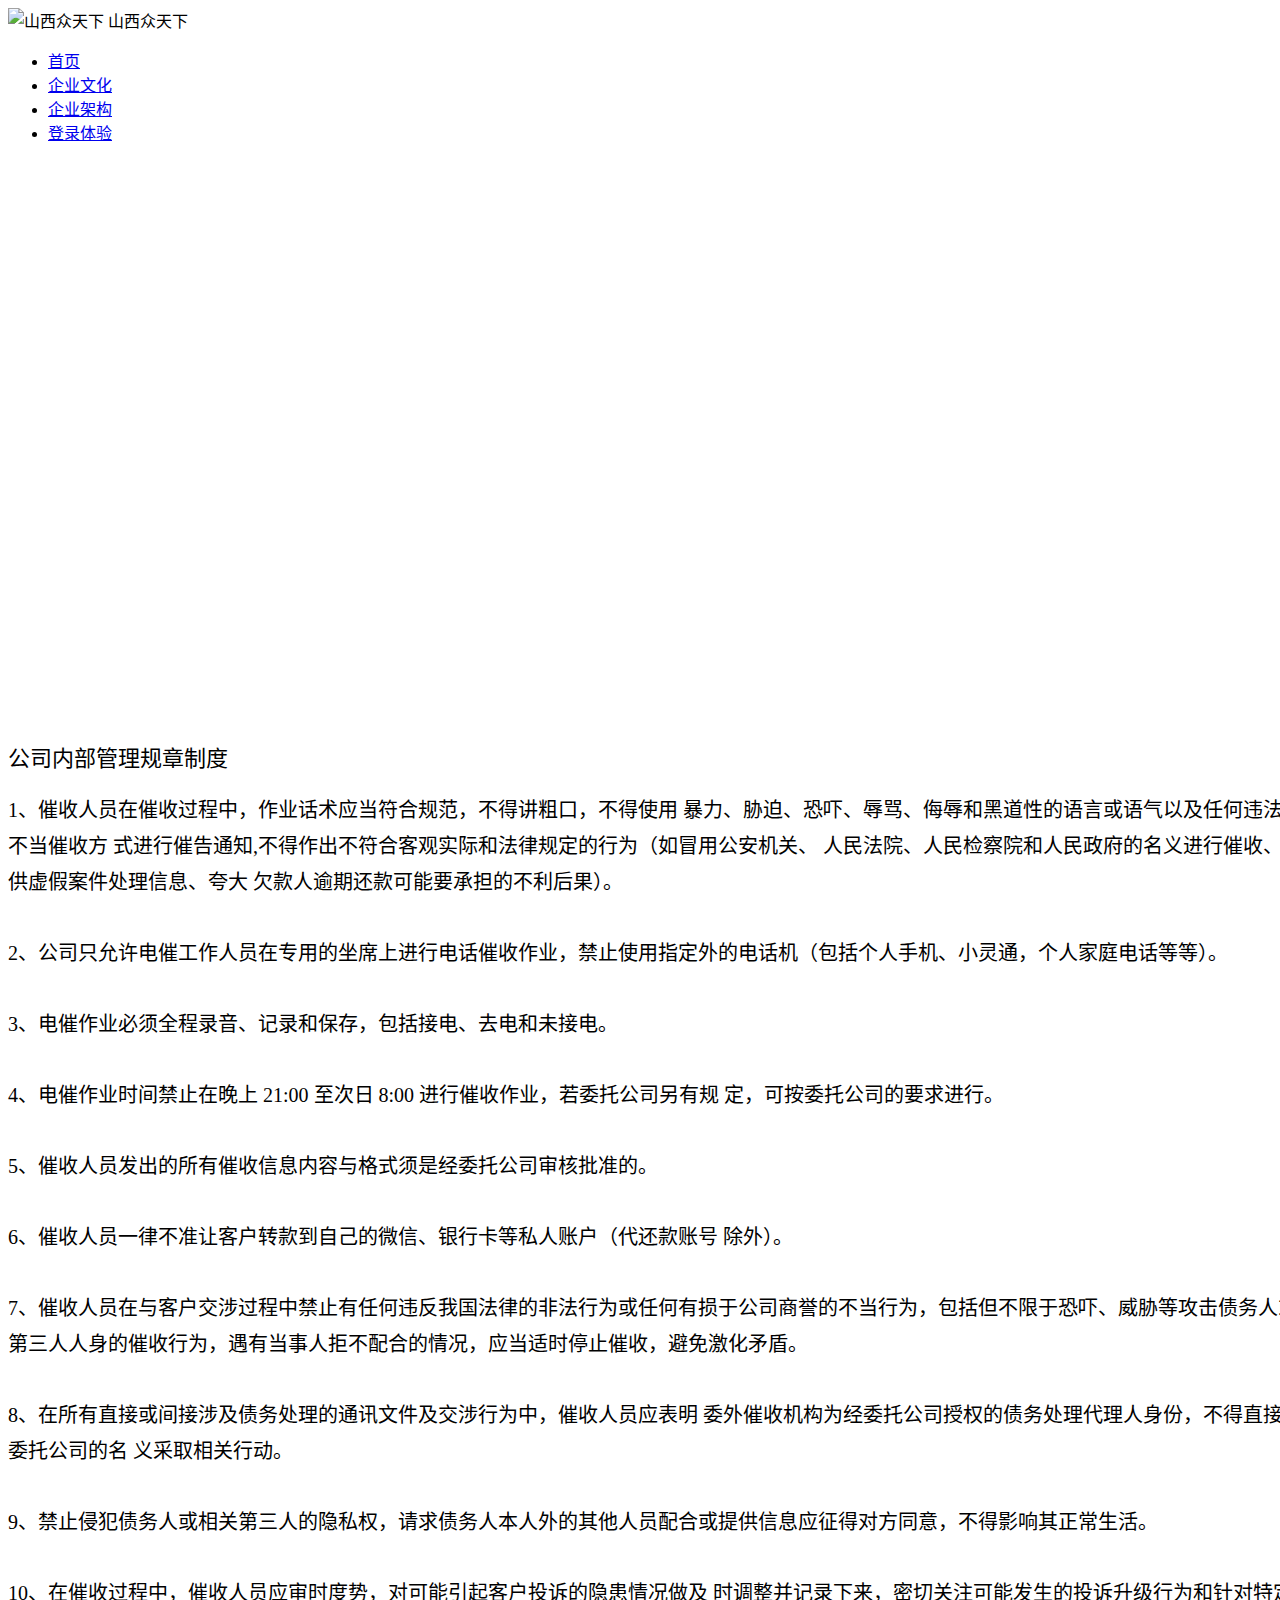
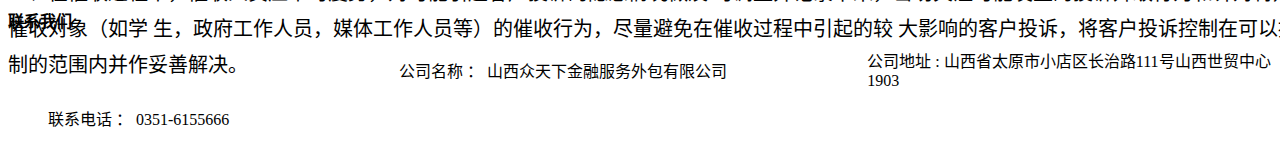
==== case1.html @ 9120627b "初始化" ====
<!DOCTYPE html>
<html lang="zh-CN">
<head>
    <meta charset="utf-8">
    <meta http-equiv="X-UA-Compatible" content="IE=edge,chrome=1">
    <title>山西众天下</title>
    <meta name="keywords" content="山西众天下" />
    <meta name="description" content="" />
    <meta name="baidu-site-verification" content="0unIk50XSj" />
    <meta name="360-site-verification" content="39ae2af0263212a18fe299e4f0beedf8" />
    <link rel="stylesheet" type="text/css" href="css/base.css" />
    <link rel="stylesheet" type="text/css" href="css/index.css" />
    <script src="js/jquery-1.8.3.min.js?9.2"></script>
    <style>
        header {
            color: white;
            width: 100%;
            height: 580px;
            position: relative;
            background-image: url("image/banner1.jpg");
            background-size: cover;
        }
        .info{
            height: 800px;
            font-size: 20px;
            line-height: 36px;
            width: 1300px;
            margin: 10px auto;
            text-align: center;
        }
        .info p{
            padding-bottom: 15px;
        }
        .location{
            width: auto;
            font-size: 22px;
        }
    </style>
</head>
<body>

<!-- 公共头部包含 -->
<div class="navbar">
  <div class="nav clearfix">
    <img src="image/logo.jpg" alt="山西众天下" width="70px" class="logo" id="logo"> 
    <span class="logo_name">山西众天下</span>
    <nav>
        <ul>

            <li><a href="index.html" class="dh">首页</a></li>
            <li><a href="index.html" class="dh">企业文化</a></li>
            <li><a href="#app-down" class="dh active">企业架构</a></li>
            <li><a href="http://ztxjr.com" class="login">登录体验</a></li>
        </ul>
    </nav>
  </div>
</div>

<script type="text/javascript">
    $(function(){
        $('.translate-en a').last().css('border','none');
        $('.translate li').hover(function(){
                $(this).find('.translate-en').stop().slideDown();
            },function(){
                $(this).find('.translate-en').stop().slideUp();
            }
        );
    });
</script>

<!-- 首页banner -->
<!--头部-->
<header>
  <div class="header-box">
    <div class="top-content">
      <div class="text">
        <p class="title">合规合法，效率至上的服务平台</p>
        <p class="small-title">坚持"诚实守信"的原则 为广大客户提供优质的服务</p>
      </div>
    </div>
  </div>
</header>

<!--全局功能点标题-->
<div class="div" id="cases">
  <div class="location">
    <img src="image/line.png" class="line-left" alt=""><span>公司内部管理规章制度</span><img src="image/line.png" class="line-right" alt="">
  </div>
  <div class="info">
    <p style="text-align: -webkit-left">1、催收人员在催收过程中，作业话术应当符合规范，不得讲粗口，不得使用 暴力、胁迫、恐吓、辱骂、侮辱和黑道性的语言或语气以及任何违法的不当催收方 式进行催告通知,不得作出不符合客观实际和法律规定的行为（如冒用公安机关、 人民法院、人民检察院和人民政府的名义进行催收、提供虚假案件处理信息、夸大 欠款人逾期还款可能要承担的不利后果）。</p>
    <p style="text-align: -webkit-left">2、公司只允许电催工作人员在专用的坐席上进行电话催收作业，禁止使用指定外的电话机（包括个人手机、小灵通，个人家庭电话等等）。</p>
    <p style="text-align: -webkit-left">3、电催作业必须全程录音、记录和保存，包括接电、去电和未接电。</p>
    <p style="text-align: -webkit-left">4、电催作业时间禁止在晚上 21:00 至次日 8:00 进行催收作业，若委托公司另有规 定，可按委托公司的要求进行。</p>
    <p style="text-align: -webkit-left">5、催收人员发出的所有催收信息内容与格式须是经委托公司审核批准的。</p>
    <p style="text-align: -webkit-left">6、催收人员一律不准让客户转款到自己的微信、银行卡等私人账户（代还款账号 除外）。</p>
    <p style="text-align: -webkit-left">7、催收人员在与客户交涉过程中禁止有任何违反我国法律的非法行为或任何有损于公司商誉的不当行为，包括但不限于恐吓、威胁等攻击债务人或第三人人身的催收行为，遇有当事人拒不配合的情况，应当适时停止催收，避免激化矛盾。</p>
    <p style="text-align: -webkit-left">8、在所有直接或间接涉及债务处理的通讯文件及交涉行为中，催收人员应表明 委外催收机构为经委托公司授权的债务处理代理人身份，不得直接以委托公司的名 义采取相关行动。</p>
    <p style="text-align: -webkit-left">9、禁止侵犯债务人或相关第三人的隐私权，请求债务人本人外的其他人员配合或提供信息应征得对方同意，不得影响其正常生活。</p>
    <p style="text-align: -webkit-left">10、在催收过程中，催收人员应审时度势，对可能引起客户投诉的隐患情况做及 时调整并记录下来，密切关注可能发生的投诉升级行为和针对特定催收对象（如学 生，政府工作人员，媒体工作人员等）的催收行为，尽量避免在催收过程中引起的较 大影响的客户投诉，将客户投诉控制在可以控制的范围内并作妥善解决。</p>
  </div>
</div>

<!--第三部分footer-->
<div class="footer">
  <div class="footer-content">
    <div class="information">
      <div class="footer-center clearfix">
        <dl>
          <dt style="font-weight: 700">联系我们</dt>
          <dd>
            <p style="float: left; line-height: 3em;margin-right: 170px;"><br/>联系电话 ： 0351-6155666
            </p>
            <p style="float: left; line-height: 3em;margin-right: 70px;">公司名称 ： 山西众天下金融服务外包有限公司
            </p>
            <p style="float: left; line-height: 3em;margin-right: 70px;"><br/></p>
          </dd>
        </dl>
      </div>
    </div>
    <div class="qykj">
      <p>公司地址 : 山西省太原市小店区长治路111号山西世贸中心1903</p>
    </div>
  </div>
</div>
</div>
<!-- 此处为统计代码 -->
<script>
    var _hmt = _hmt || [];
    (function() {
        var hm = document.createElement("script");
        hm.src = "https://hm.baidu.com/hm.js?b96f85b577cfe7b7263302c8d03466f3";
        var s = document.getElementsByTagName("script")[0];
        s.parentNode.insertBefore(hm, s);
    })();
</script>

<!--底部JS加载区域-->
<script type="text/javascript" src="js/common.js?9.2"></script>
<script type="text/javascript" src="js/message.js?9.2"></script>
<script type="text/javascript" src="js/rem.js?9.2"></script>
<script type="text/javascript" src="js/index.js?9.2"></script>
<script src="js/case.js"></script>
<script src="js/mobile.js?9.2"></script>
</body>
</html>
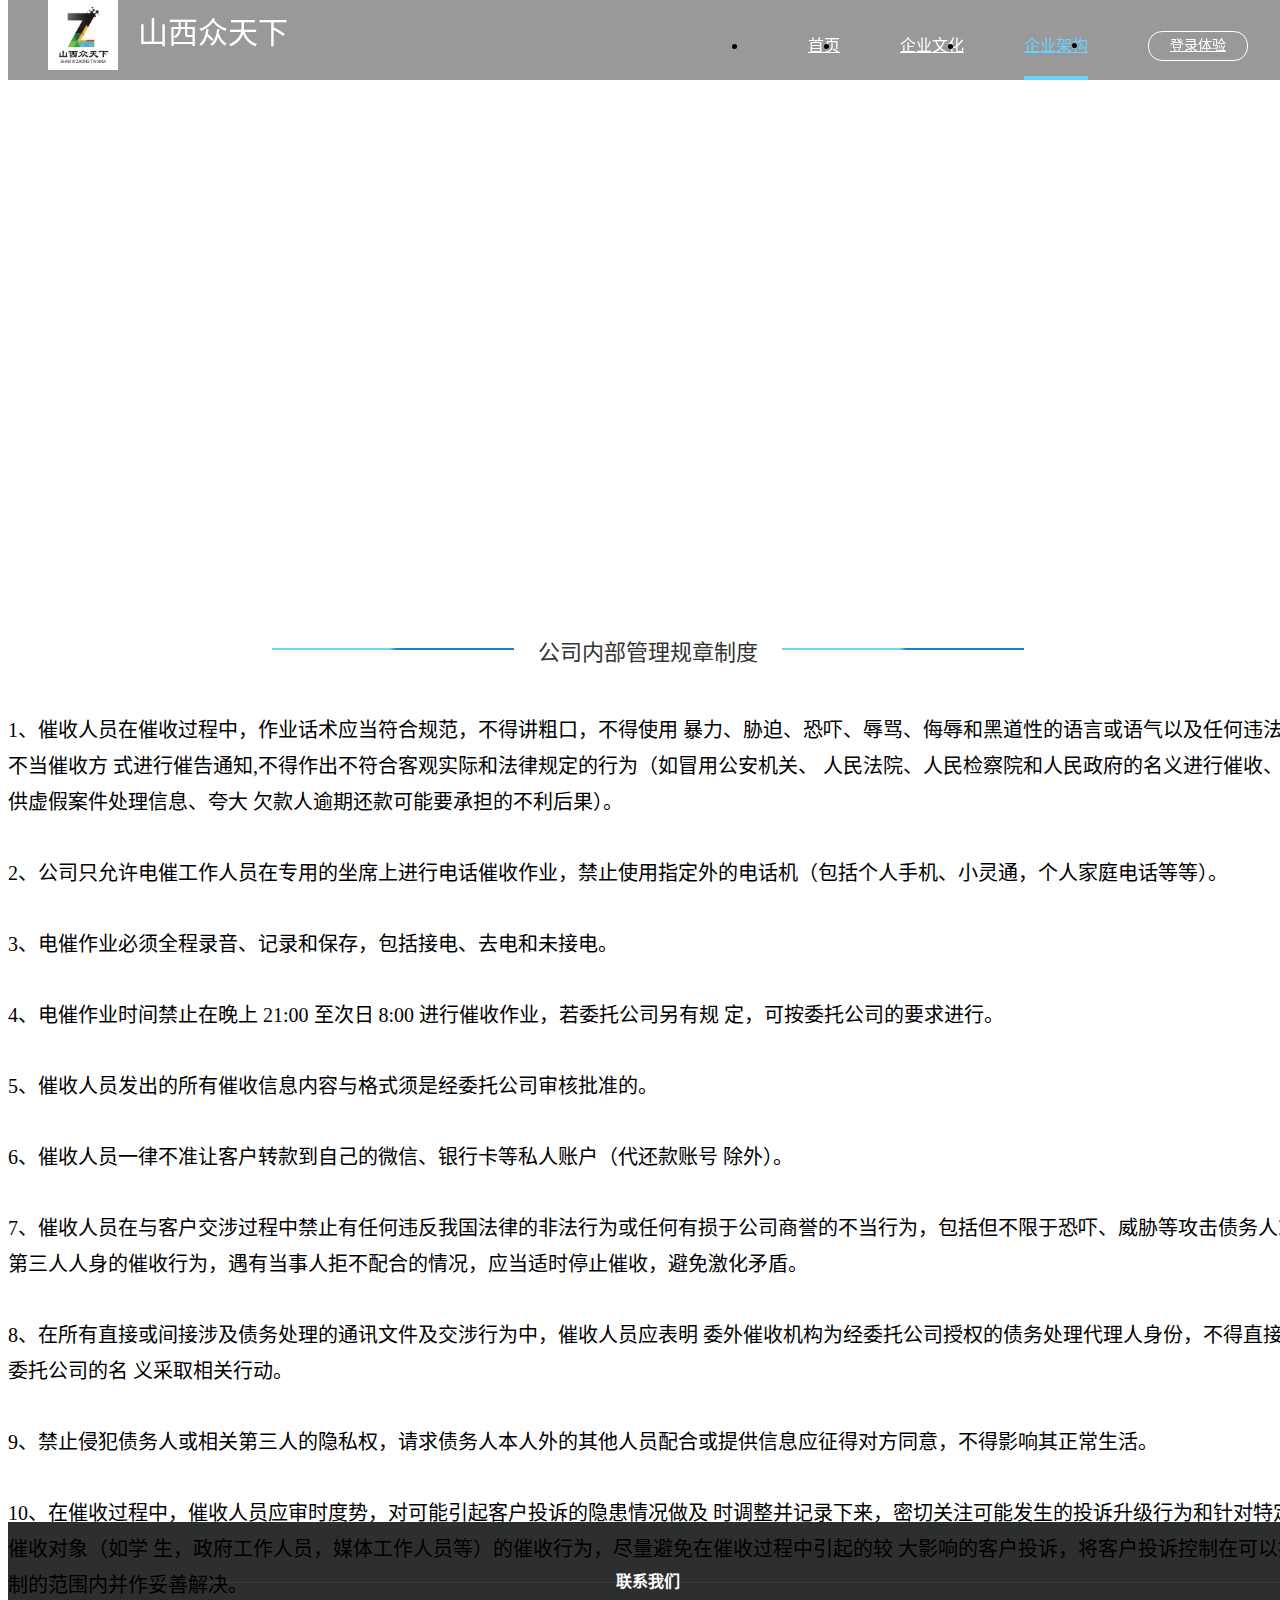
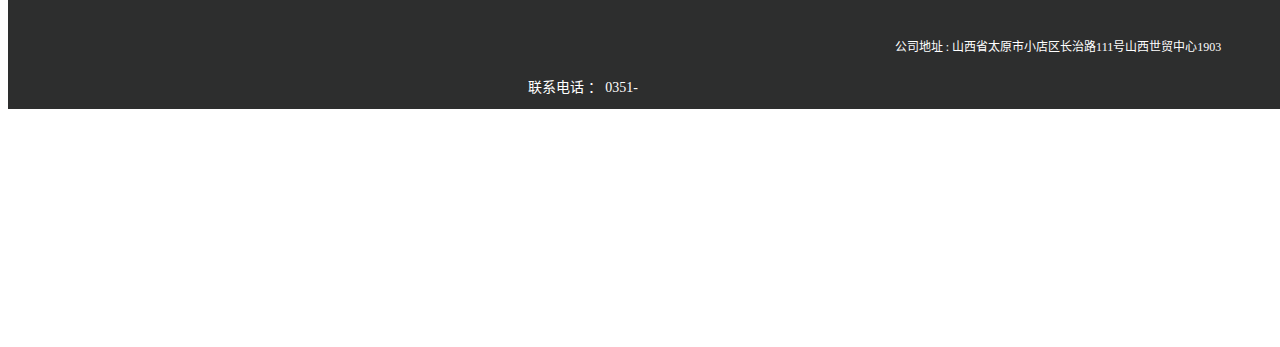
==== commit 140b33c1: "页面优化" ====
--- a/case1.html
+++ b/case1.html
@@ -35,6 +35,26 @@
         .location{
             width: auto;
             font-size: 22px;
+        }
+        .info ul{
+            width: 100%
+        }
+        .info ul li{
+            width: 30%;
+            margin-right: 10px;
+            margin-bottom: 20px;
+            height: 150px;
+            float: left;
+            border-bottom: 1px solid #efefef;
+            box-shadow:  1px 1px 20px 0px #efefef;
+
+        }
+        .clear{
+            clear: both;
+        }
+        .info ul li img{
+            width: 100%;
+            /*height: 100%*/
         }
     </style>
 </head>
--- a/css/index.css
+++ b/css/index.css
@@ -0,0 +1,653 @@
+html, body {
+    width: 100%;
+    height: 100%; }
+
+body {
+    background-size: 100% 100%;
+    background-attachment: fixed; }
+.logo_name{
+    font-size: 30px;
+    color: #fff;
+    display: inline-block;
+    line-height: 65px;
+    margin-left: 20px
+}
+.navbar {
+    width: 100%;
+    position: fixed;
+    top: 0;
+    background-color: rgba(0,0,0,.4);
+
+    z-index: 9999; }
+.navbar .nav {
+    width: 1200px;
+    margin: 0 auto; }
+.navbar .nav .logo {
+    /*margin-top: 20px;*/
+    /*width: 384px;*/
+    float: left; }
+.navbar .nav nav {
+    float: right; }
+.navbar .nav nav ul {
+    font-size: 16px; }
+.navbar .nav nav ul li {
+    float: left; }
+.navbar .nav nav ul li a {
+    display: inline-block;
+    color:#fff;
+    height: 60px;
+    line-height: 60px;
+    margin-left: 60px; }
+.navbar .nav nav ul .login {
+    border: 1px solid white;
+    width: 98px;
+    text-align: center;
+    margin-top: 15px;
+    border-radius:14px;
+    height: 28px;
+    line-height: 28px;
+    font-size: 14px; }
+.navbar .nav nav ul .login:hover{
+    background-color:#67d3fc;
+    border: 1px solid #67d3fc;
+    color: #fff;
+}
+.navbar .nav nav ul .active {
+    color: #67d3fc;
+    border-bottom: 4px solid #67d3fc; }
+.color-m{
+    font-weight: 700;
+}
+header {
+    color: white;
+    width: 100%;
+    height: 720px;
+    position: relative;
+    background-image: url("../image/banner1.jpg");
+    background-size: cover;
+}
+header .banner {
+    position: absolute;
+    top: 0;
+}
+.header-box{
+    margin: 0 auto;
+}
+header .br1{
+    top:298px;
+    left:54%;
+    opacity: 0.5;
+}
+header .br2{
+    top:303px;
+    left:55%;
+    opacity: 0.5;
+}
+header .br3{
+    top:177px;
+    left:60%;
+    opacity: 0.5;
+}
+header .top-content {
+    width: 1200px;
+    height: 54%;
+    position: absolute;
+    left: 0;
+    right: 0;
+    top: 180px;
+    bottom: 0;
+    margin: auto; }
+.text{
+    margin-top: 50px;
+    /*opacity: 0;*/
+}
+header .top-content .text .title {
+    line-height:65px;
+    font-size: 38px; }
+header .top-content .text .small-title {
+    margin-top: 2.5%;
+    font-size: 30px;
+    line-height: 32px; }
+header .top-content .login-backstage {
+    margin-top: 3.5%;
+    width: 160px;
+    height: 38px;
+    text-align: center;
+    line-height: 38px;
+    color: #67d3fc;
+    font-size: 16px;
+    font-weight: 700;
+    border-radius:20px;
+    border: 1px solid #67d3fc;
+}
+header .top-content .login-backstage:hover{
+    border: 1px solid #67d3fc;
+    background: #67d3fc;
+    color: #fff;
+}
+
+.div {
+    background: white; }
+
+
+.problem {
+    width: 640px;
+    text-align: center;
+    font-size: 36px;
+    color: #333;
+    padding: 26px 64px;
+    margin: 0 auto; }
+.line-left{
+    position: relative;
+    top: -10px;
+    right: 24px;
+}
+.line-right{
+    position: relative;
+    top: -10px;
+    left: 24px;
+}
+.line {
+    width: 60px;
+    height: 4px;
+    margin: 20px auto;
+    background: #08cbb2; }
+
+.pain-point {
+    width: 1200px;
+    margin: 0 auto; }
+.pain-point li {
+    width: 300px;
+    height: 200px;
+    margin-top: 100px;
+    text-align: center;
+    float: left; }
+.pain-point li img {
+    /*height: 64px;*/
+}
+.pain-point li p {
+    margin-top: 50px;
+    color: #333;
+    line-height: 34px;
+    font-size: 18px; }
+
+
+
+.core-value {
+    height: 560px;
+    overflow: hidden;
+    background: url(../image/core-value.png) no-repeat center 100%;
+background-size: cover;
+    margin-top: 40px;
+}
+.core-value .value {
+    width: 426px;
+    text-align: center;
+    font-size: 20px;
+    color: white;
+    margin: 0 auto;
+    margin-top: 100px; }
+.core-value .line {
+    width: 60px;
+    height: 4px;
+    margin: 20px auto;
+    background: white; }
+.core-value .info {
+    color: white;
+    text-align: left;
+    font-size: 18px;
+    line-height: 58px;
+    width: 1168px;
+    margin: 18px auto;
+    text-indent: 30px;
+}
+.core-value .infos {
+    margin-top: 30px;
+    color: white;
+    text-align: center;
+    font-size: 14px;
+    line-height: 26px;
+    width: 750px;
+    margin: 30px auto;
+}
+.core-value ul {
+    width: 1200px;
+    margin: 0 auto;
+    margin-top: 100px; }
+.core-value ul li:nth-child(odd) {
+    margin-left: 22px;
+    width: 180px;
+    background: white;
+    text-align: center;
+    padding-bottom: 36px;
+    float: left; }
+.core-value ul li:nth-child(odd) img {
+    margin-top: 60px; }
+.core-value ul li:nth-child(odd) .dist {
+    width: 36px;
+    height: 36px;
+    text-align: center;
+    line-height: 36px;
+    background: #02caaf;
+    color: white;
+    margin: 0 auto;
+    margin-top: 60px;
+    border-radius: 50%;
+    position: relative;
+    z-index: 3; }
+.core-value ul li:nth-child(odd) .hr {
+    margin-top: -18px;
+    border: 1px solid #f0f0f0;
+    position: relative;
+    z-index: 1; }
+.core-value ul li:nth-child(odd) .gai {
+    width: 46px;
+    height: 36px;
+    margin: 0 auto;
+    background: white;
+    margin-top: -36px;
+    position: relative;
+    z-index: 2; }
+.core-value ul li:nth-child(odd) p {
+    margin-top: 30px;
+    font-size: 16px;
+    color: #02caaf; }
+.core-value ul li:nth-child(1) {
+    margin-left: 0; }
+.core-value ul li:nth-child(even) {
+    margin-left: 22px;
+    width: 180px;
+    background: #02caaf;
+    text-align: center;
+    padding-bottom: 36px;
+    float: left; }
+.core-value ul li:nth-child(even) img {
+    margin-top: 60px; }
+.core-value ul li:nth-child(even) .dist {
+    width: 36px;
+    height: 36px;
+    text-align: center;
+    line-height: 36px;
+    background: #02caaf;
+    color: white;
+    margin: 0 auto;
+    margin-top: 55px;
+    border-radius: 50%;
+    position: relative;
+    z-index: 3;
+    border: 5px solid white; }
+.core-value ul li:nth-child(even) .hr {
+    margin-top: -23px;
+    border: 1px solid #f0f0f0;
+    position: relative;
+    z-index: 1; }
+.core-value ul li:nth-child(even) p {
+    margin-top: 30px;
+    font-size: 16px;
+    color: white; }
+
+#location {
+    position: relative; }
+
+.location {
+    text-align: center;
+    font-size: 36px;
+    color: #333;
+    padding: 26px 64px;
+    margin: 20px auto; }
+.location-content .show{
+    float: left;
+    position: relative;
+    margin-left: -18px;
+}
+.location-content .show .computer{
+    width: 705px;
+    height: 478px;
+    position: absolute;
+    top: -40px;
+    left: 0;
+    background: url(../image/computer.png) no-repeat 100% 100%;
+}
+.pc-box{
+    width: 680px;
+    height: 435px;
+    position: absolute;
+    left: 0px;
+    top: 18px;
+    overflow: hidden;
+}
+.location-content .show .computer img{
+    width: 680px;
+    height: 435px;
+    position: absolute;
+    left: 0px;
+    top: 0px;
+}
+.line {
+    width: 60px;
+    height: 4px;
+    margin: 20px auto;
+    background: #67d3fc; }
+
+.location-content {
+    width: 1200px;
+    margin: 0 auto;
+    margin-top: 100px;
+    padding-bottom: 100px; }
+.location-content .show {
+    float: left;
+    position: relative;
+    margin-left: -18px}
+.location-content .show .computer {
+    width: 705px;
+    height: 478px;
+    position: absolute;
+    top: -40px;
+    left: 0;
+    background: url(../image/computer.png) no-repeat 100% 100%; }
+.location-content .show .computer img {
+    width: 618px;
+    height: 310px;
+    position: absolute;
+    left: 39px;
+    top: 106px; }
+.location-content .show .iphone {
+    position: absolute;
+    top: 50px;
+    left: 466px; }
+.iphone-camera{
+    position:absolute;
+    top: 42px;
+    left: 137px;
+    z-index: 555;
+}
+.location-content .show .iphone .iphone-img {
+    width: 241px;
+    position: absolute;
+    z-index: 333;
+    left: 63px;
+    top: 17px; }
+.location-content .show .iphone .img1 {
+    width: 189px;
+    height: 386px;
+    position: absolute;
+    left: 0px;
+    top: 0px;
+    z-index: 444; }
+.location-content .icon {
+    width: 480px;
+    float: left;
+    padding-top: 24px;
+    margin-left: 780px; }
+.location-content .icon .demo {
+    width: 160px;
+    text-align: center;
+    float: left;
+    margin-bottom: 50px; }
+.location-content .icon .demo img {
+    width: 70px;
+    height: 70px; }
+.img22{display: none;}
+.img1 .img22{display: inline-block;}
+.img1 .img11{display: none;}
+.location-content .icon .demo p {
+    margin-top: 12px;
+    font-size: 14px;
+    color: #666;
+    text-align: center; }
+.demand {
+    overflow: hidden;
+    background: transparent; }
+.demand .demand-content {
+    width: 1200px;
+    margin: 0 auto;
+    padding-bottom: 100px;
+    overflow: hidden; }
+.demand .demand-content .modulars {
+    width: 640px;
+    text-align: center;
+    font-size: 36px;
+    padding: 26px 64px;
+    margin: 0 auto;
+}
+.demand .demand-content .liness {
+    width: 60px;
+    height: 4px;
+    margin: 0 auto;
+    margin-top: 20px;
+    background: white; }
+.demand .demand-content ul {
+    padding-top: 50px; }
+.demand .demand-content ul li {
+    width: 400px;
+    float: left;
+    text-align: center; }
+.demand .demand-content ul li img {
+    width: 172px; }
+.demand .demand-content ul li p {
+    margin-top: 30px;
+    font-size: 24px;
+}
+.development {
+    height: 720px;
+    position: relative;
+    background: url(../image/yzs.png) no-repeat center;
+    background-size: cover;
+}
+.development .title {
+    position: absolute;
+    left: 0;
+    right: 0;
+    margin: auto;
+    top: 100px; }
+.development .title .trend {
+    width: 600px;
+    background: url(../image/trend.png) no-repeat center;
+    text-align: center;
+    font-size: 36px;
+    color: white;
+    padding: 26px 64px;
+    margin: 0 auto;
+    font-weight: 700;
+}
+.development .title .lineqs {
+    width: 60px;
+    height: 4px;
+    margin: 20px auto;
+    background: #08cbb2; }
+.development .development-left {
+    color: white;
+    width: 50%;
+    background-size: auto 100%;
+    transition: 0.5s;
+    height: 720px;
+    float: left; }
+.development .development-left:hover {
+    background-size: auto 110%; }
+.development .development-left .titles {
+    font-size: 28px;
+    margin-top: 218px;
+    text-align: right;
+    margin-right: 80px; }
+.development .development-left .infos {
+    margin-top: 70px;
+    font-size: 18px;
+    line-height: 40px;
+    text-align: right;
+    margin-right: 80px; }
+.development .development-right {
+    color: white;
+    width: 50%;
+    height: 720px;
+    background-size: auto 100%;
+    transition: 0.5s;
+    float: left; }
+.development .development-right:hover {
+    background-size: auto 110%; }
+.development .development-right .titles {
+    font-size: 28px;
+    margin-top: 218px;
+    margin-left: 80px; }
+.development .development-right .infos {
+    margin-top: 70px;
+    font-size: 18px;
+    line-height: 40px;
+    margin-left: 80px; }
+.footer {
+    background: #2d2e2e;
+    color: #fff; }
+.footer .footer-content {
+    margin: 0 auto; }
+.footer .footer-content .information {
+    border-bottom: 1px solid #3a3a3a;
+    padding: 30px 0;
+    width: 100%; }
+.footer .footer-content .information .footer-center {
+    width: 360px;
+    margin: 0 auto; }
+.footer .footer-content .information .footer-center dl {
+    text-align: center;
+    float: left; }
+.footer .footer-content .information .footer-center dl dt {
+    font-size: 16px;
+    color: white; }
+.footer .footer-content .information .footer-center dl dd {
+    margin-top: 19px;
+    font-size: 14px;
+    line-height: 34px; }
+.footer .footer-content .information .footer-center dl:nth-child(2) {
+    float: right;
+    text-align: center; }
+.footer .footer-content .information .footer-center dl:nth-child(2) dt {
+    width: 130px;
+    height: 130px; }
+.footer .footer-content .information .footer-center dl:nth-child(2) dt img {
+    width: 100%; }
+.footer .footer-content .qykj {
+    font-size: 12px;
+    text-align: center;
+    padding: 42px 0; }
+
+@media screen and (max-width: 1300px) {
+     }
+@media screen and (max-width: 1200px) {
+    header {
+        color: white;
+        width: 100%;
+        /*height: 40%;*/
+        position: relative; }
+    header .banner {
+        width: 100%;
+        height: 100%;
+        position: absolute;
+        top: 0;
+        z-index: -1;
+        display: none;}
+    header .top-content {
+        width: 1200px;
+        height: 54%;
+        position: absolute;
+        left: 0;
+        right: 0;
+        top: 80px;
+        bottom: 0;
+        margin: auto;
+        padding-left: 45px;
+    }
+    header .top-content .text .title {
+        font-size: 50px; }
+    header .top-content .text .small-title {
+        margin-top: 5%;
+        font-size: 18px;
+        line-height: 32px;
+      }
+    .pain-point {
+        width: auto; }
+    .pain-point li {
+        width: 25%; }
+
+    .core-value ul {
+        width: auto; }
+    .core-value ul li:nth-child(odd) {
+        width: 15%;
+        height: 255px;
+        position: relative;
+        overflow: hidden;
+        margin-left: 2%; }
+    .core-value ul li:nth-child(even) {
+        width: 15%;
+        margin-left: 2%; }
+    .core-value ul li:nth-child(1) {
+        margin-left: 0; }
+
+    .demand .demand-content {
+        width: auto; }
+    .demand .demand-content ul li {
+        width: 33.3%; }
+    .location-content {
+        width: auto;
+        margin: 0 auto;
+        margin-top: 100px;
+        padding-bottom: 100px; }
+    .location-content .show {
+        position: relative;
+        margin-left: 16%; }
+    .location-content .show .computer {
+        width:705px;
+        height:478px;
+        position: absolute;
+        top: 0;
+        left: 0;
+        background: url(../image/computer.png) no-repeat 100% 100%; }
+    .location-content .show .computer img {
+        width: 680px;
+        height: 435px;
+        position: absolute;
+        left:0px;
+        top: 0px; }
+    .location-content .show .iphone {
+        position: absolute;
+        top: 50px;
+        left: 466px; }
+    .location-content .show .iphone .iphone-img {
+        width: 241px;
+        position: absolute;
+        z-index: 333;
+        left: 63px;
+        top: 17px; }
+    .location-content .show .iphone .img1 {
+        width: 180px;
+        height: 386px;
+        position: absolute;
+        left: 0px;
+        top: 0px;
+        z-index: 444; }
+    .location-content .icon {
+        width: 720px;
+        padding-top: 24px;
+        margin-top: 500px;
+        margin-left: 14%; }
+    .location-content .icon .demo {
+        width: 110px;
+        text-align: center;
+        float: left;
+        margin-bottom: 50px; }
+    .location-content .icon .demo img {
+        width: 70px;
+        height: 70px; }
+    .location-content .icon .demo p {
+        margin-top: 12px;
+        font-size: 14px;
+        color: #666;
+        text-align: center; }
+
+    .navbar .nav, header .top-content, .footer .footer-content {
+        width: auto; } }
+.pc-box{
+    width: 680px;
+    height: 435px;
+    position: absolute;
+    left: 0px;
+    top: 18px;
+    overflow:hidden;
+}
